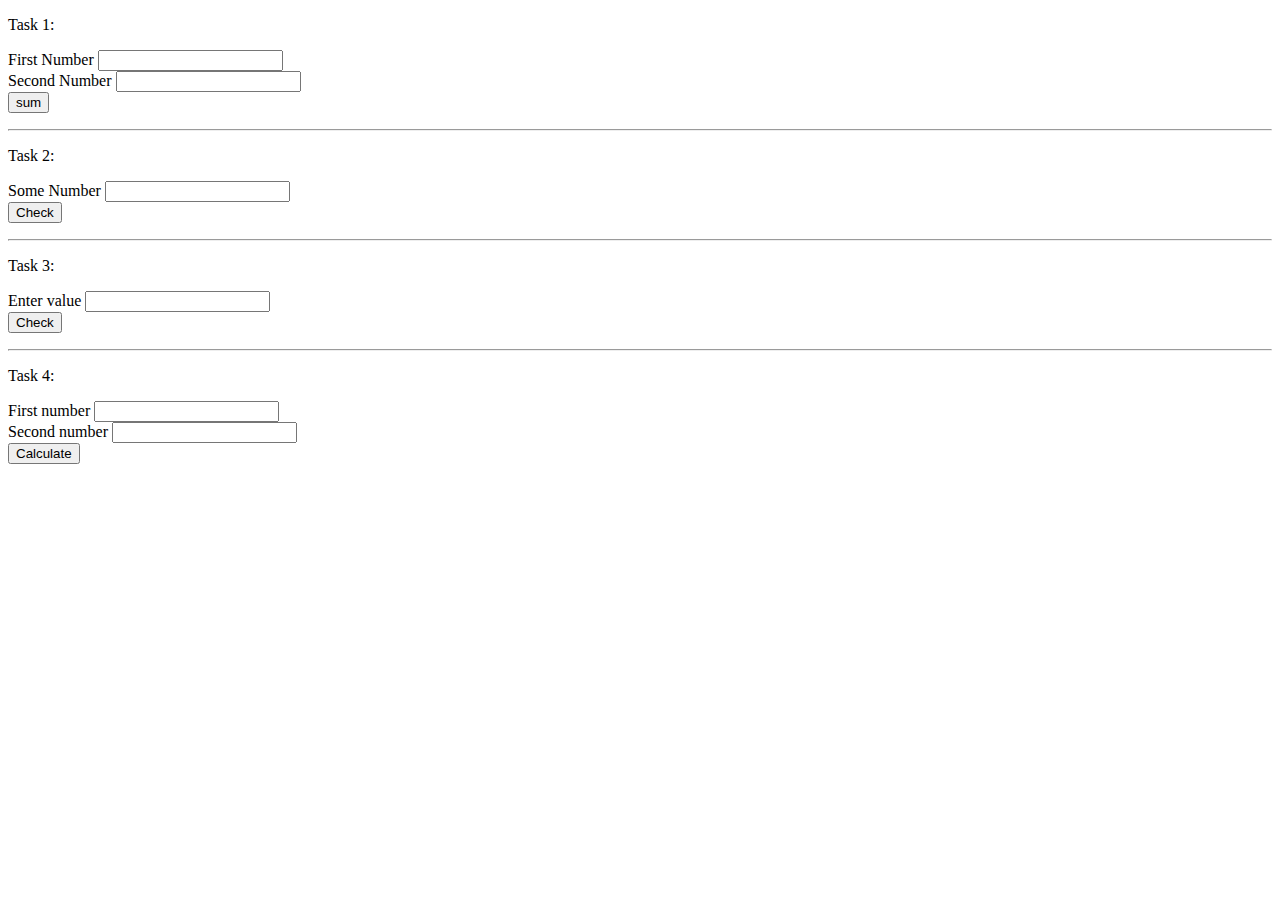
==== hometask1JS/index.html @ 1a6ec404 "Add files via upload" ====
<!DOCTYPE html>
<html lang="en">
<head>
    <meta charset="UTF-8">
    <meta name="viewport" content="width=device-width, initial-scale=1.0">
    <title>Document</title>
</head>
<body>
    <p>Task 1: </p>
    <label for="number">First Number</label>
    <input type="text" id="first"><br>
    <label for="number">Second Number</label>
    <input type="text" id="second"><br>
    <button type="submit" id="sum">sum</button>
    <p id="result"></p>
    <hr>

    <p>Task 2: </p>
    <label for="number">Some Number</label>
    <input type="text" id="some"><br>
    <button type="submit" id="check">Check</button>
    <p id="result2"></p>
    <hr>

    <p>Task 3: </p>
    <label for="number">Enter value</label>
    <input type="text" id="input"><br>
    <button type="submit" id="check2">Check</button>
    <p id="result3"></p>
    <hr>

    <p>Task 4: </p>
    <label for="number">First number</label>
    <input type="text" id="numberOne"></button><br>
    <label for="number">Second number</label>
    <input type="text" id="numberTwo"></button><br> 
    <button id="calc">Calculate</button>
    <p id="plus"></p>
    <p id="minus"></p>
    <p id="mult"></p>
    <p id="div"></p>
    <script src="./app.js"></script>


</body>
</html>
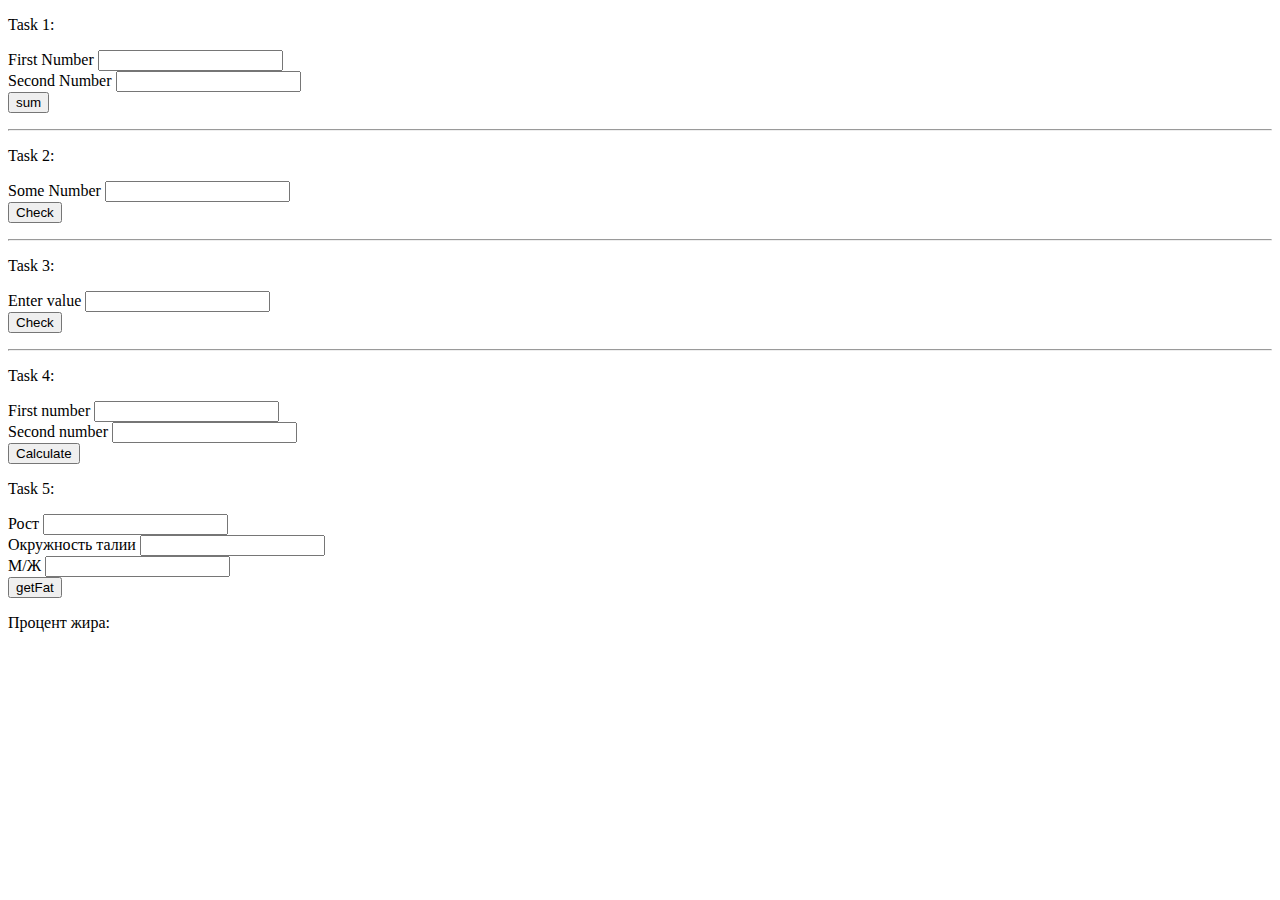
==== commit f84ac62e: "Update index.html" ====
--- a/hometask1JS/index.html
+++ b/hometask1JS/index.html
@@ -31,16 +31,28 @@
 
     <p>Task 4: </p>
     <label for="number">First number</label>
-    <input type="text" id="numberOne"></button><br>
+    <input type="text" id="numberOne"><br>
     <label for="number">Second number</label>
-    <input type="text" id="numberTwo"></button><br> 
+    <input type="text" id="numberTwo"><br> 
     <button id="calc">Calculate</button>
     <p id="plus"></p>
     <p id="minus"></p>
     <p id="mult"></p>
     <p id="div"></p>
+
+    <p>Task 5:</p>
+    <label for="number">Рост</label>
+    <input type="text" id="height"><br>
+    <label for="number">Окружность талии</label>
+    <input type="text" id="waist"><br>
+    <label for="gender">М/Ж</label>
+    <input type="text" id="gender"><br>
+    <button id="getFat">getFat</button>
+    <p>Процент жира: </p>
+    <p id="result5"></p>
+
     <script src="./app.js"></script>
 
 
 </body>
-</html>+</html>
